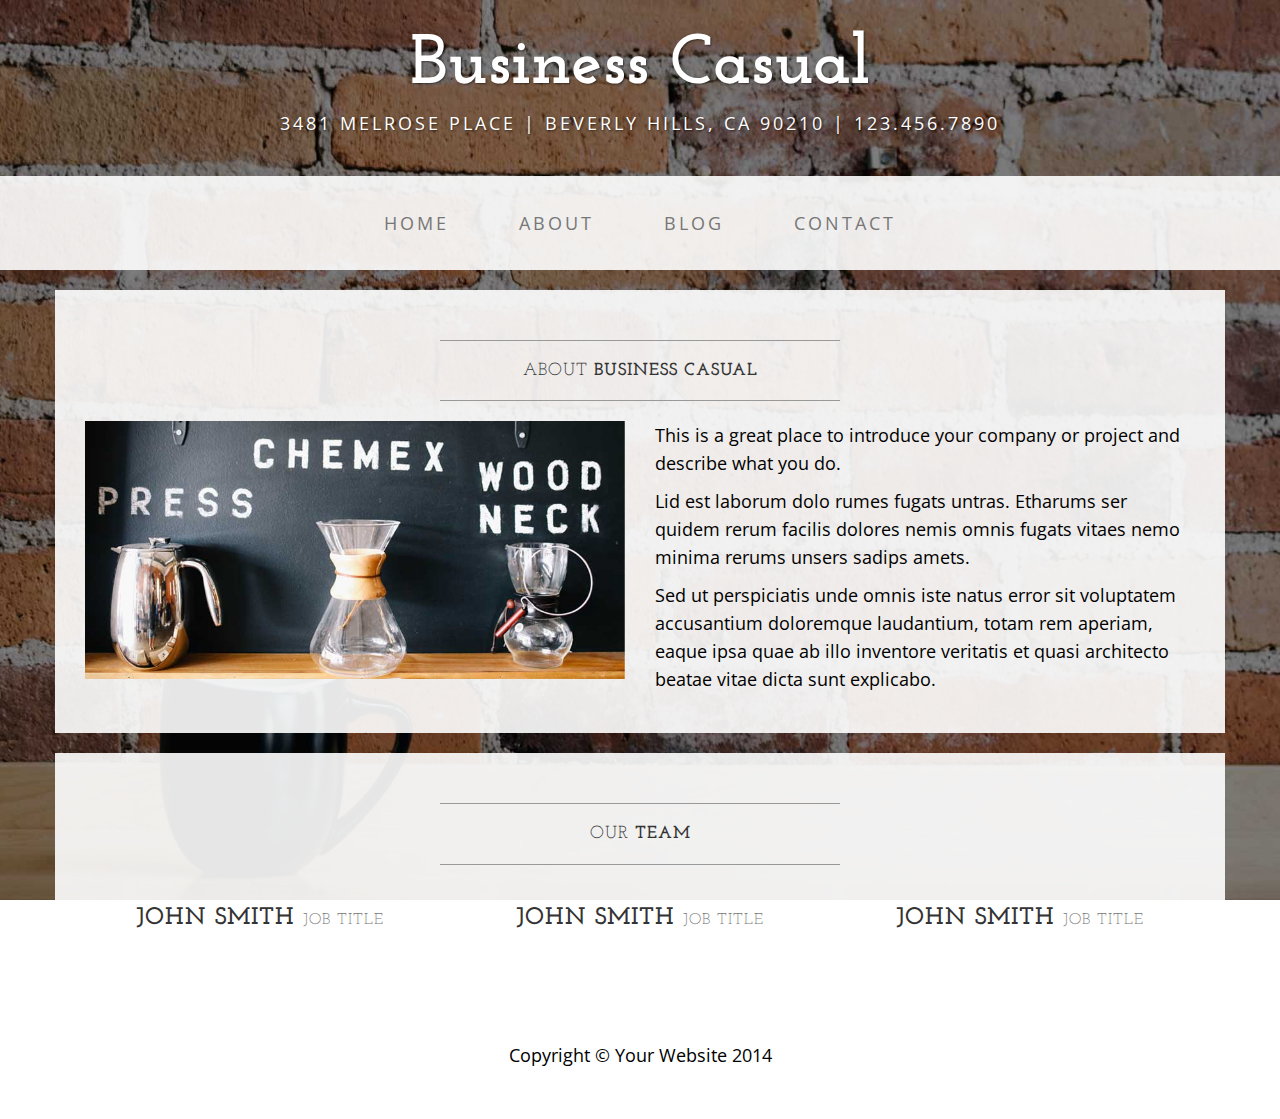
==== about.html @ 3539a99a "Upload botstrap theme" ====
<!DOCTYPE html>
<html lang="en">

<head>

    <meta charset="utf-8">
    <meta http-equiv="X-UA-Compatible" content="IE=edge">
    <meta name="viewport" content="width=device-width, initial-scale=1">
    <meta name="description" content="">
    <meta name="author" content="">

    <title>About - Business Casual - Start Bootstrap Theme</title>

    <!-- Bootstrap Core CSS -->
    <link href="css/bootstrap.min.css" rel="stylesheet">

    <!-- Custom CSS -->
    <link href="css/business-casual.css" rel="stylesheet">

    <!-- Fonts -->
    <link href="http://fonts.googleapis.com/css?family=Open+Sans:300italic,400italic,600italic,700italic,800italic,400,300,600,700,800" rel="stylesheet" type="text/css">
    <link href="http://fonts.googleapis.com/css?family=Josefin+Slab:100,300,400,600,700,100italic,300italic,400italic,600italic,700italic" rel="stylesheet" type="text/css">

    <!-- HTML5 Shim and Respond.js IE8 support of HTML5 elements and media queries -->
    <!-- WARNING: Respond.js doesn't work if you view the page via file:// -->
    <!--[if lt IE 9]>
        <script src="https://oss.maxcdn.com/libs/html5shiv/3.7.0/html5shiv.js"></script>
        <script src="https://oss.maxcdn.com/libs/respond.js/1.4.2/respond.min.js"></script>
    <![endif]-->

</head>

<body>

    <div class="brand">Business Casual</div>
    <div class="address-bar">3481 Melrose Place | Beverly Hills, CA 90210 | 123.456.7890</div>

    <!-- Navigation -->
    <nav class="navbar navbar-default" role="navigation">
        <div class="container">
            <!-- Brand and toggle get grouped for better mobile display -->
            <div class="navbar-header">
                <button type="button" class="navbar-toggle" data-toggle="collapse" data-target="#bs-example-navbar-collapse-1">
                    <span class="sr-only">Toggle navigation</span>
                    <span class="icon-bar"></span>
                    <span class="icon-bar"></span>
                    <span class="icon-bar"></span>
                </button>
                <!-- navbar-brand is hidden on larger screens, but visible when the menu is collapsed -->
                <a class="navbar-brand" href="index.html">Business Casual</a>
            </div>
            <!-- Collect the nav links, forms, and other content for toggling -->
            <div class="collapse navbar-collapse" id="bs-example-navbar-collapse-1">
                <ul class="nav navbar-nav">
                    <li>
                        <a href="index.html">Home</a>
                    </li>
                    <li>
                        <a href="about.html">About</a>
                    </li>
                    <li>
                        <a href="blog.html">Blog</a>
                    </li>
                    <li>
                        <a href="contact.html">Contact</a>
                    </li>
                </ul>
            </div>
            <!-- /.navbar-collapse -->
        </div>
        <!-- /.container -->
    </nav>

    <div class="container">

        <div class="row">
            <div class="box">
                <div class="col-lg-12">
                    <hr>
                    <h2 class="intro-text text-center">About
                        <strong>business casual</strong>
                    </h2>
                    <hr>
                </div>
                <div class="col-md-6">
                    <img class="img-responsive img-border-left" src="img/slide-2.jpg" alt="">
                </div>
                <div class="col-md-6">
                    <p>This is a great place to introduce your company or project and describe what you do.</p>
                    <p>Lid est laborum dolo rumes fugats untras. Etharums ser quidem rerum facilis dolores nemis omnis fugats vitaes nemo minima rerums unsers sadips amets.</p>
                    <p>Sed ut perspiciatis unde omnis iste natus error sit voluptatem accusantium doloremque laudantium, totam rem aperiam, eaque ipsa quae ab illo inventore veritatis et quasi architecto beatae vitae dicta sunt explicabo.</p>
                </div>
                <div class="clearfix"></div>
            </div>
        </div>

        <div class="row">
            <div class="box">
                <div class="col-lg-12">
                    <hr>
                    <h2 class="intro-text text-center">Our
                        <strong>Team</strong>
                    </h2>
                    <hr>
                </div>
                <div class="col-sm-4 text-center">
                    <img class="img-responsive" src="http://placehold.it/750x450" alt="">
                    <h3>John Smith
                        <small>Job Title</small>
                    </h3>
                </div>
                <div class="col-sm-4 text-center">
                    <img class="img-responsive" src="http://placehold.it/750x450" alt="">
                    <h3>John Smith
                        <small>Job Title</small>
                    </h3>
                </div>
                <div class="col-sm-4 text-center">
                    <img class="img-responsive" src="http://placehold.it/750x450" alt="">
                    <h3>John Smith
                        <small>Job Title</small>
                    </h3>
                </div>
                <div class="clearfix"></div>
            </div>
        </div>

    </div>
    <!-- /.container -->

    <footer>
        <div class="container">
            <div class="row">
                <div class="col-lg-12 text-center">
                    <p>Copyright &copy; Your Website 2014</p>
                </div>
            </div>
        </div>
    </footer>

    <!-- jQuery -->
    <script src="js/jquery.js"></script>

    <!-- Bootstrap Core JavaScript -->
    <script src="js/bootstrap.min.js"></script>

</body>

</html>
---- css/business-casual.css ----
/*!
 * Start Bootstrap - Business Casual Bootstrap Theme (http://startbootstrap.com)
 * Code licensed under the Apache License v2.0.
 * For details, see http://www.apache.org/licenses/LICENSE-2.0.
 */

body {
    font-family: "Open Sans","Helvetica Neue",Helvetica,Arial,sans-serif;
    background: url('../img/bg.jpg') no-repeat center center fixed;
    -webkit-background-size: cover;
    -moz-background-size: cover;
    background-size: cover;
    -o-background-size: cover;
}

h1,
h2,
h3,
h4,
h5,
h6 {
    text-transform: uppercase;
    font-family: "Josefin Slab","Helvetica Neue",Helvetica,Arial,sans-serif;
    font-weight: 700;
    letter-spacing: 1px;
}

p {
    font-size: 1.25em;
    line-height: 1.6;
    color: #000;
}

hr {
    max-width: 400px;
    border-color: #999999;
}

.brand,
.address-bar {
    display: none;
}

.navbar-brand {
    text-transform: uppercase;
    font-weight: 900;
    letter-spacing: 2px;
}

.navbar-nav {
    text-transform: uppercase;
    font-weight: 400;
    letter-spacing: 3px;
}

.img-full {
    min-width: 100%;
}

.brand-before,
.brand-name {
    text-transform: capitalize;
}

.brand-before {
    margin: 15px 0;
}

.brand-name {
    margin: 0;
    font-size: 4em;
}

.tagline-divider {
    margin: 15px auto 3px;
    max-width: 250px;
    border-color: #999999;
}

.box {
    margin-bottom: 20px;
    padding: 30px 15px;
    background: #fff;
    background: rgba(255,255,255,0.9);
}

.intro-text {
    text-transform: uppercase;
    font-size: 1.25em;
    font-weight: 400;
    letter-spacing: 1px;
}

.img-border {
    float: none;
    margin: 0 auto 0;
    border: #999999 solid 1px;
}

.img-left {
    float: none;
    margin: 0 auto 0;
}

footer {
    background: #fff;
    background: rgba(255,255,255,0.9);
}

footer p {
    margin: 0;
    padding: 50px 0;
}

@media screen and (min-width:768px) {
    .brand {
        display: inherit;
        margin: 0;
        padding: 30px 0 10px;
        text-align: center;
        text-shadow: 1px 1px 2px rgba(0,0,0,0.5);
        font-family: "Josefin Slab","Helvetica Neue",Helvetica,Arial,sans-serif;
        font-size: 5em;
        font-weight: 700;
        line-height: normal;
        color: #fff;
    }

    .top-divider {
        margin-top: 0;
    }

    .img-left {
        float: left;
        margin-right: 25px;
    }

    .address-bar {
        display: inherit;
        margin: 0;
        padding: 0 0 40px;
        text-align: center;
        text-shadow: 1px 1px 2px rgba(0,0,0,0.5);
        text-transform: uppercase;
        font-size: 1.25em;
        font-weight: 400;
        letter-spacing: 3px;
        color: #fff;
    }

    .navbar {
        border-radius: 0;
    }

    .navbar-header {
        display: none;
    }

    .navbar {
        min-height: 0;
    }

    .navbar-default {
        border: none;
        background: #fff;
        background: rgba(255,255,255,0.9);
    }

    .nav>li>a {
        padding: 35px;
    }

    .navbar-nav>li>a {
        line-height: normal;
    }

    .navbar-nav {
        display: table;
        float: none;
        margin: 0 auto;
        table-layout: fixed;
        font-size: 1.25em;
    }
}

@media screen and (min-width:1200px) {
    .box:after {
        content: '';
        display: table;
        clear: both;
    }
}
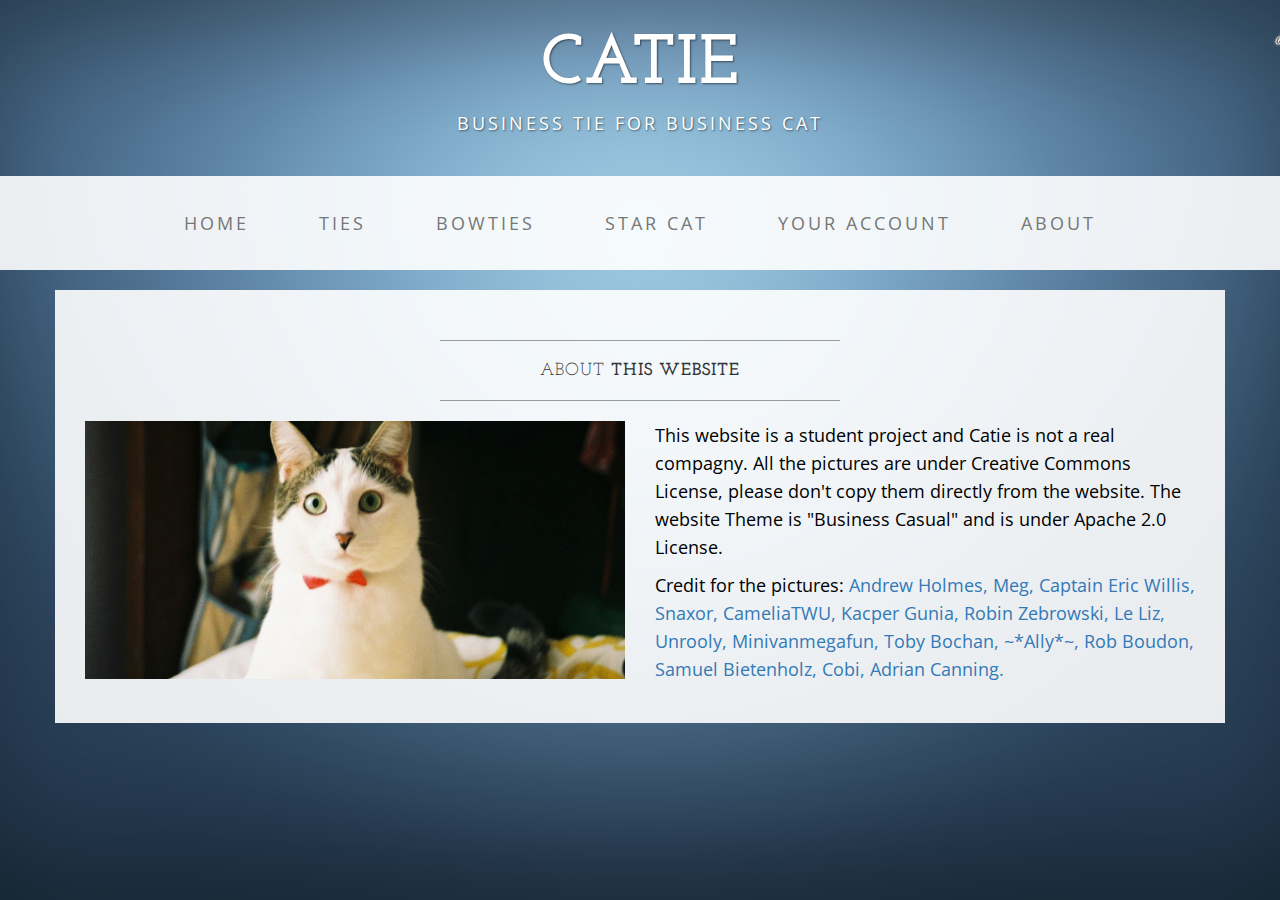
==== commit c09cbe3e: "Set up about page, remove pictures" ====
--- a/about.html
+++ b/about.html
@@ -32,8 +32,8 @@
 
 <body>
 
-    <div class="brand">Business Casual</div>
-    <div class="address-bar">3481 Melrose Place | Beverly Hills, CA 90210 | 123.456.7890</div>
+    <div class="brand">CATIE</div>
+    <div class="address-bar">Business tie for business cat</div>
 
     <!-- Navigation -->
     <nav class="navbar navbar-default" role="navigation">
@@ -52,18 +52,24 @@
             <!-- Collect the nav links, forms, and other content for toggling -->
             <div class="collapse navbar-collapse" id="bs-example-navbar-collapse-1">
                 <ul class="nav navbar-nav">
-                    <li>
-                        <a href="index.html">Home</a>
-                    </li>
-                    <li>
-                        <a href="about.html">About</a>
-                    </li>
-                    <li>
-                        <a href="blog.html">Blog</a>
-                    </li>
-                    <li>
-                        <a href="contact.html">Contact</a>
-                    </li>
+                  <li>
+                      <a href="index.html">Home</a>
+                  </li>
+                  <li>
+                      <a href="ties.html">Ties</a>
+                  </li>
+                  <li>
+                      <a href="bowties.html">Bowties</a>
+                  </li>
+                  <li>
+                      <a href="starcat.html">Star Cat</a>
+                  </li>
+                  <li>
+                      <a href="account.html">Your account</a>
+                  </li>
+                  <li>
+                      <a href="about.html">About</a>
+                  </li>
                 </ul>
             </div>
             <!-- /.navbar-collapse -->
@@ -78,65 +84,24 @@
                 <div class="col-lg-12">
                     <hr>
                     <h2 class="intro-text text-center">About
-                        <strong>business casual</strong>
+                        <strong>this website</strong>
                     </h2>
                     <hr>
                 </div>
                 <div class="col-md-6">
-                    <img class="img-responsive img-border-left" src="img/slide-2.jpg" alt="">
+                    <img class="img-responsive img-border-left" src="img/about.jpg" alt="Catie">
                 </div>
                 <div class="col-md-6">
-                    <p>This is a great place to introduce your company or project and describe what you do.</p>
-                    <p>Lid est laborum dolo rumes fugats untras. Etharums ser quidem rerum facilis dolores nemis omnis fugats vitaes nemo minima rerums unsers sadips amets.</p>
-                    <p>Sed ut perspiciatis unde omnis iste natus error sit voluptatem accusantium doloremque laudantium, totam rem aperiam, eaque ipsa quae ab illo inventore veritatis et quasi architecto beatae vitae dicta sunt explicabo.</p>
-                </div>
+                    <p>This website is a student project and Catie is not a real compagny. All the pictures are under Creative Commons License, please don't copy them directly from the website. The website Theme is "Business Casual" and is under Apache 2.0 License.
+                    </p>
+                    <p> Credit for the pictures: <a href="https://www.flickr.com/photos/adholmes/sets/72157633432980766"> Andrew Holmes, <a href="https://www.flickr.com/photos/winemegup/sets/72157622398512788">Meg,</a> <a heref="https://www.flickr.com/photos/winemegup/sets/72157622398512788"> Captain Eric Willis,</a>
+                    <a href="https://www.flickr.com/photos/snaxor/">Snaxor, </a><a href="https://www.flickr.com/photos/cameliatwu/sets/72157623283070655">CameliaTWU, </a><a href="https://goo.gl/AQrmX4">Kacper Gunia, </a> <a href="https://goo.gl/Bikr9s">Robin Zebrowski, </a> <a href="https://goo.gl/oK15BZ">Le Liz, </a>
+                    <a href="https://goo.gl/JGgMNe">Unrooly, </a> <a href="https://www.flickr.com/photos/minivanmegafun/sets/72157603652489380">Minivanmegafun, </a><a href="https://goo.gl/IJZwt8">Toby Bochan, </a>
+                    <a href="https://goo.gl/WjOm7k">~*Ally*~, </a><a href="https://www.flickr.com/photos/robboudon/sets/72157601535477810">Rob Boudon, </a><a href="https://www.flickr.com/photos/sunnyshine80/sets/72157606144349576">Samuel Bietenholz, </a><a href="">Cobi, </a><a href="https://goo.gl/mOQeAH">Adrian Canning.</a>
+                    </p>
                 <div class="clearfix"></div>
             </div>
         </div>
-
-        <div class="row">
-            <div class="box">
-                <div class="col-lg-12">
-                    <hr>
-                    <h2 class="intro-text text-center">Our
-                        <strong>Team</strong>
-                    </h2>
-                    <hr>
-                </div>
-                <div class="col-sm-4 text-center">
-                    <img class="img-responsive" src="http://placehold.it/750x450" alt="">
-                    <h3>John Smith
-                        <small>Job Title</small>
-                    </h3>
-                </div>
-                <div class="col-sm-4 text-center">
-                    <img class="img-responsive" src="http://placehold.it/750x450" alt="">
-                    <h3>John Smith
-                        <small>Job Title</small>
-                    </h3>
-                </div>
-                <div class="col-sm-4 text-center">
-                    <img class="img-responsive" src="http://placehold.it/750x450" alt="">
-                    <h3>John Smith
-                        <small>Job Title</small>
-                    </h3>
-                </div>
-                <div class="clearfix"></div>
-            </div>
-        </div>
-
-    </div>
-    <!-- /.container -->
-
-    <footer>
-        <div class="container">
-            <div class="row">
-                <div class="col-lg-12 text-center">
-                    <p>Copyright &copy; Your Website 2014</p>
-                </div>
-            </div>
-        </div>
-    </footer>
 
     <!-- jQuery -->
     <script src="js/jquery.js"></script>
--- a/css/business-casual.css
+++ b/css/business-casual.css
@@ -6,7 +6,7 @@
 
 body {
     font-family: "Open Sans","Helvetica Neue",Helvetica,Arial,sans-serif;
-    background: url('../img/bg.jpg') no-repeat center center fixed;
+    background: url('../img/background.jpg') no-repeat center center fixed;
     -webkit-background-size: cover;
     -moz-background-size: cover;
     background-size: cover;
@@ -189,4 +189,4 @@
         display: table;
         clear: both;
     }
-}+}
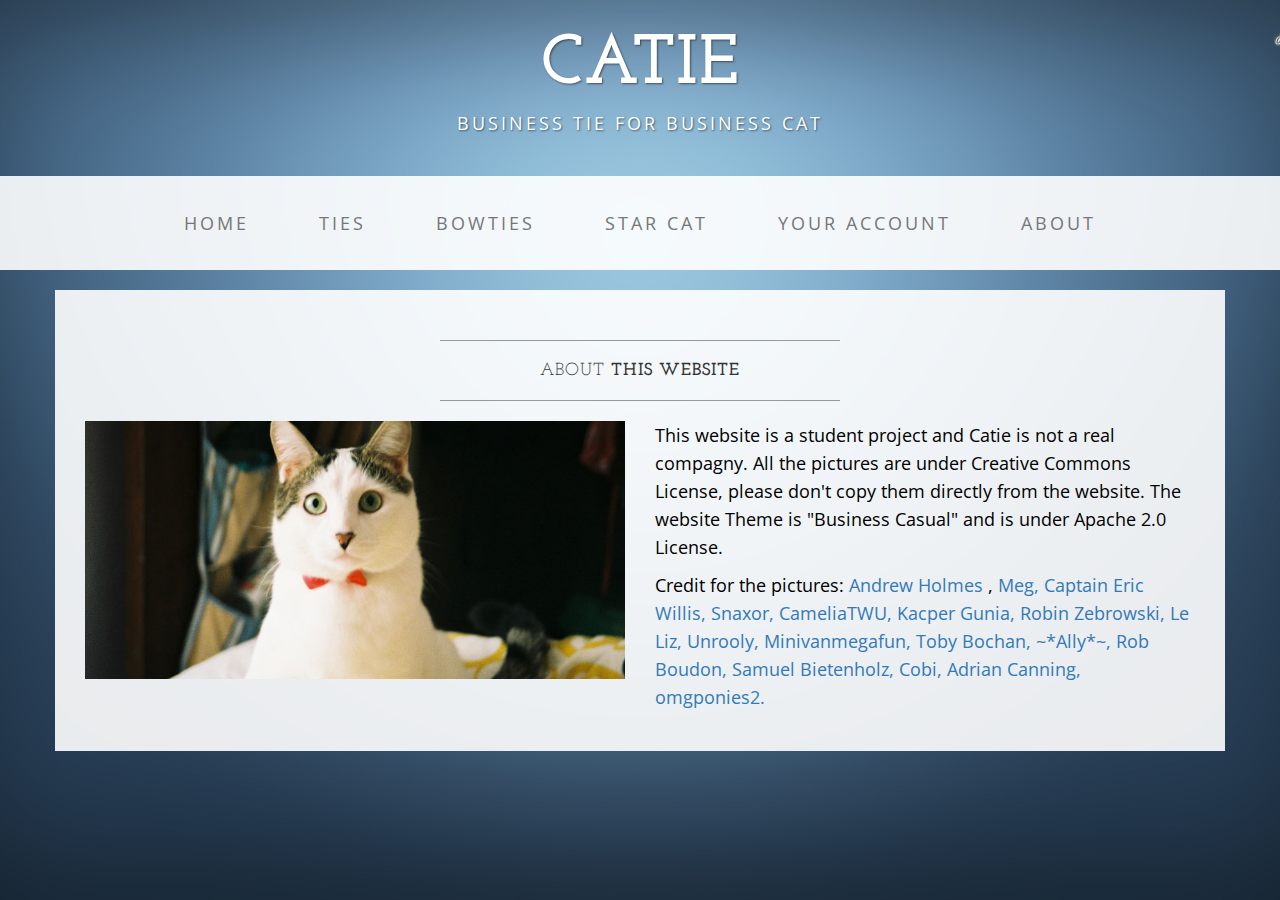
==== commit 17891397: "w3c pood missing /a" ====
--- a/about.html
+++ b/about.html
@@ -94,10 +94,11 @@
                 <div class="col-md-6">
                     <p>This website is a student project and Catie is not a real compagny. All the pictures are under Creative Commons License, please don't copy them directly from the website. The website Theme is "Business Casual" and is under Apache 2.0 License.
                     </p>
-                    <p> Credit for the pictures: <a href="https://www.flickr.com/photos/adholmes/sets/72157633432980766"> Andrew Holmes, <a href="https://www.flickr.com/photos/winemegup/sets/72157622398512788">Meg,</a> <a heref="https://www.flickr.com/photos/winemegup/sets/72157622398512788"> Captain Eric Willis,</a>
+                    <p> Credit for the pictures: <a href="https://www.flickr.com/photos/adholmes/sets/72157633432980766"> Andrew Holmes </a>, <a href="https://www.flickr.com/photos/winemegup/sets/72157622398512788">Meg,</a> <a href="https://www.flickr.com/photos/winemegup/sets/72157622398512788"> Captain Eric Willis,</a>
                     <a href="https://www.flickr.com/photos/snaxor/">Snaxor, </a><a href="https://www.flickr.com/photos/cameliatwu/sets/72157623283070655">CameliaTWU, </a><a href="https://goo.gl/AQrmX4">Kacper Gunia, </a> <a href="https://goo.gl/Bikr9s">Robin Zebrowski, </a> <a href="https://goo.gl/oK15BZ">Le Liz, </a>
                     <a href="https://goo.gl/JGgMNe">Unrooly, </a> <a href="https://www.flickr.com/photos/minivanmegafun/sets/72157603652489380">Minivanmegafun, </a><a href="https://goo.gl/IJZwt8">Toby Bochan, </a>
-                    <a href="https://goo.gl/WjOm7k">~*Ally*~, </a><a href="https://www.flickr.com/photos/robboudon/sets/72157601535477810">Rob Boudon, </a><a href="https://www.flickr.com/photos/sunnyshine80/sets/72157606144349576">Samuel Bietenholz, </a><a href="">Cobi, </a><a href="https://goo.gl/mOQeAH">Adrian Canning.</a>
+                    <a href="https://goo.gl/WjOm7k">~*Ally*~, </a><a href="https://www.flickr.com/photos/robboudon/sets/72157601535477810">Rob Boudon, </a><a href="https://www.flickr.com/photos/sunnyshine80/sets/72157606144349576">Samuel Bietenholz, </a><a href="">Cobi, </a><a href="https://goo.gl/mOQeAH">Adrian Canning, </a>
+                    <a href="https://www.flickr.com/photos/axelsrose/sets/72157602036884770">omgponies2.</a>
                     </p>
                 <div class="clearfix"></div>
             </div>
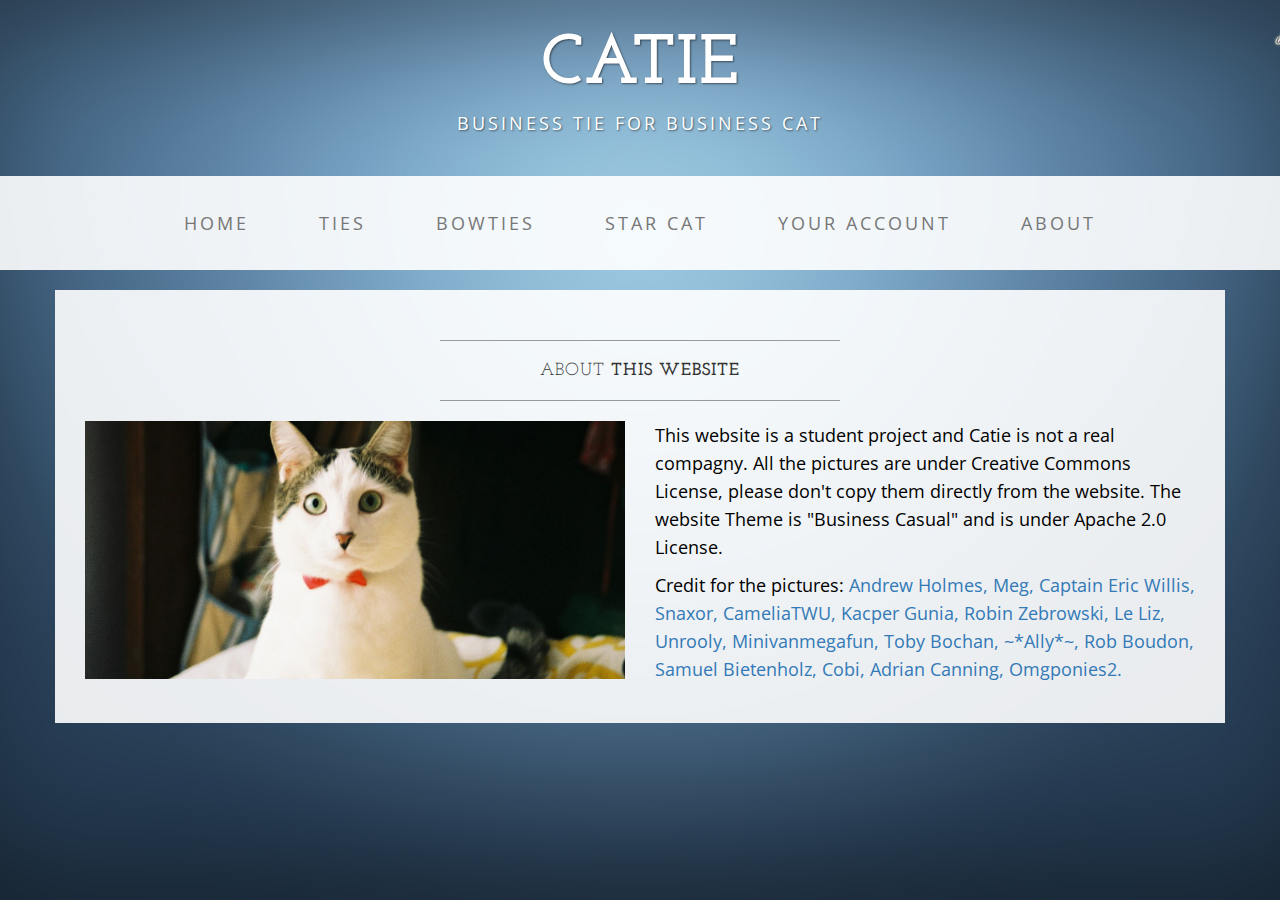
==== commit 62fd9464: "correction coma typo" ====
--- a/about.html
+++ b/about.html
@@ -94,15 +94,19 @@
                 <div class="col-md-6">
                     <p>This website is a student project and Catie is not a real compagny. All the pictures are under Creative Commons License, please don't copy them directly from the website. The website Theme is "Business Casual" and is under Apache 2.0 License.
                     </p>
-                    <p> Credit for the pictures: <a href="https://www.flickr.com/photos/adholmes/sets/72157633432980766"> Andrew Holmes </a>, <a href="https://www.flickr.com/photos/winemegup/sets/72157622398512788">Meg,</a> <a href="https://www.flickr.com/photos/winemegup/sets/72157622398512788"> Captain Eric Willis,</a>
+                    <p> Credit for the pictures: <a href="https://www.flickr.com/photos/adholmes/sets/72157633432980766"> Andrew Holmes, </a> <a href="https://www.flickr.com/photos/winemegup/sets/72157622398512788">Meg,</a> <a href="https://www.flickr.com/photos/winemegup/sets/72157622398512788"> Captain Eric Willis,</a>
                     <a href="https://www.flickr.com/photos/snaxor/">Snaxor, </a><a href="https://www.flickr.com/photos/cameliatwu/sets/72157623283070655">CameliaTWU, </a><a href="https://goo.gl/AQrmX4">Kacper Gunia, </a> <a href="https://goo.gl/Bikr9s">Robin Zebrowski, </a> <a href="https://goo.gl/oK15BZ">Le Liz, </a>
                     <a href="https://goo.gl/JGgMNe">Unrooly, </a> <a href="https://www.flickr.com/photos/minivanmegafun/sets/72157603652489380">Minivanmegafun, </a><a href="https://goo.gl/IJZwt8">Toby Bochan, </a>
                     <a href="https://goo.gl/WjOm7k">~*Ally*~, </a><a href="https://www.flickr.com/photos/robboudon/sets/72157601535477810">Rob Boudon, </a><a href="https://www.flickr.com/photos/sunnyshine80/sets/72157606144349576">Samuel Bietenholz, </a><a href="">Cobi, </a><a href="https://goo.gl/mOQeAH">Adrian Canning, </a>
-                    <a href="https://www.flickr.com/photos/axelsrose/sets/72157602036884770">omgponies2.</a>
+                    <a href="https://www.flickr.com/photos/axelsrose/sets/72157602036884770">Omgponies2.</a>
                     </p>
                 <div class="clearfix"></div>
             </div>
         </div>
+    </div>
+    </div>
+   
+    
 
     <!-- jQuery -->
     <script src="js/jquery.js"></script>
--- a/css/business-casual.css
+++ b/css/business-casual.css
@@ -34,6 +34,10 @@
 hr {
     max-width: 400px;
     border-color: #999999;
+}
+.atie{
+    color: #000000;
+    text-decoration: none;
 }
 
 .brand,
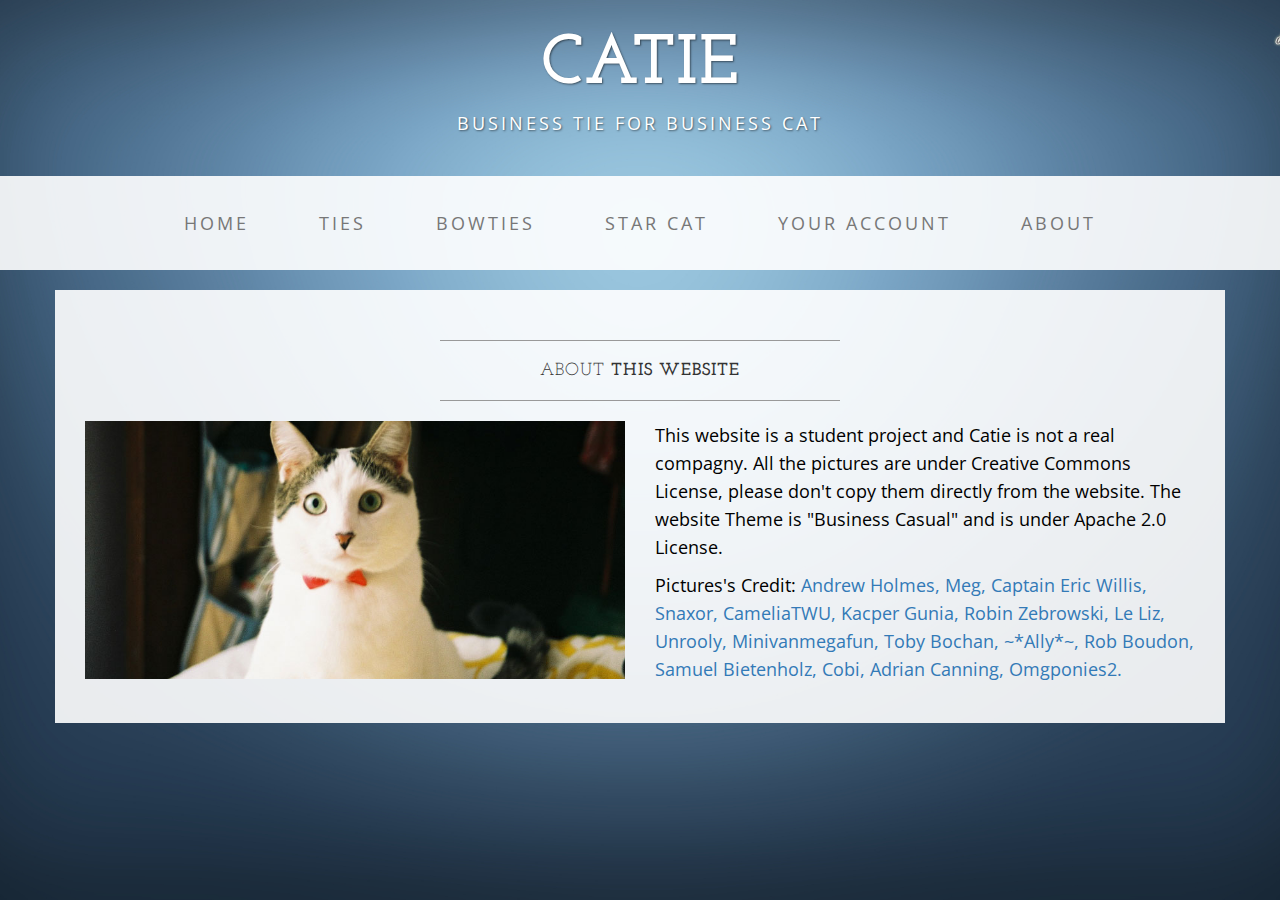
==== commit 42b9006f: "change picture credit" ====
--- a/about.html
+++ b/about.html
@@ -94,7 +94,7 @@
                 <div class="col-md-6">
                     <p>This website is a student project and Catie is not a real compagny. All the pictures are under Creative Commons License, please don't copy them directly from the website. The website Theme is "Business Casual" and is under Apache 2.0 License.
                     </p>
-                    <p> Credit for the pictures: <a href="https://www.flickr.com/photos/adholmes/sets/72157633432980766"> Andrew Holmes, </a> <a href="https://www.flickr.com/photos/winemegup/sets/72157622398512788">Meg,</a> <a href="https://www.flickr.com/photos/winemegup/sets/72157622398512788"> Captain Eric Willis,</a>
+                    <p> Pictures's Credit: <a href="https://www.flickr.com/photos/adholmes/sets/72157633432980766"> Andrew Holmes, </a> <a href="https://www.flickr.com/photos/winemegup/sets/72157622398512788">Meg,</a> <a href="https://www.flickr.com/photos/winemegup/sets/72157622398512788"> Captain Eric Willis,</a>
                     <a href="https://www.flickr.com/photos/snaxor/">Snaxor, </a><a href="https://www.flickr.com/photos/cameliatwu/sets/72157623283070655">CameliaTWU, </a><a href="https://goo.gl/AQrmX4">Kacper Gunia, </a> <a href="https://goo.gl/Bikr9s">Robin Zebrowski, </a> <a href="https://goo.gl/oK15BZ">Le Liz, </a>
                     <a href="https://goo.gl/JGgMNe">Unrooly, </a> <a href="https://www.flickr.com/photos/minivanmegafun/sets/72157603652489380">Minivanmegafun, </a><a href="https://goo.gl/IJZwt8">Toby Bochan, </a>
                     <a href="https://goo.gl/WjOm7k">~*Ally*~, </a><a href="https://www.flickr.com/photos/robboudon/sets/72157601535477810">Rob Boudon, </a><a href="https://www.flickr.com/photos/sunnyshine80/sets/72157606144349576">Samuel Bietenholz, </a><a href="">Cobi, </a><a href="https://goo.gl/mOQeAH">Adrian Canning, </a>
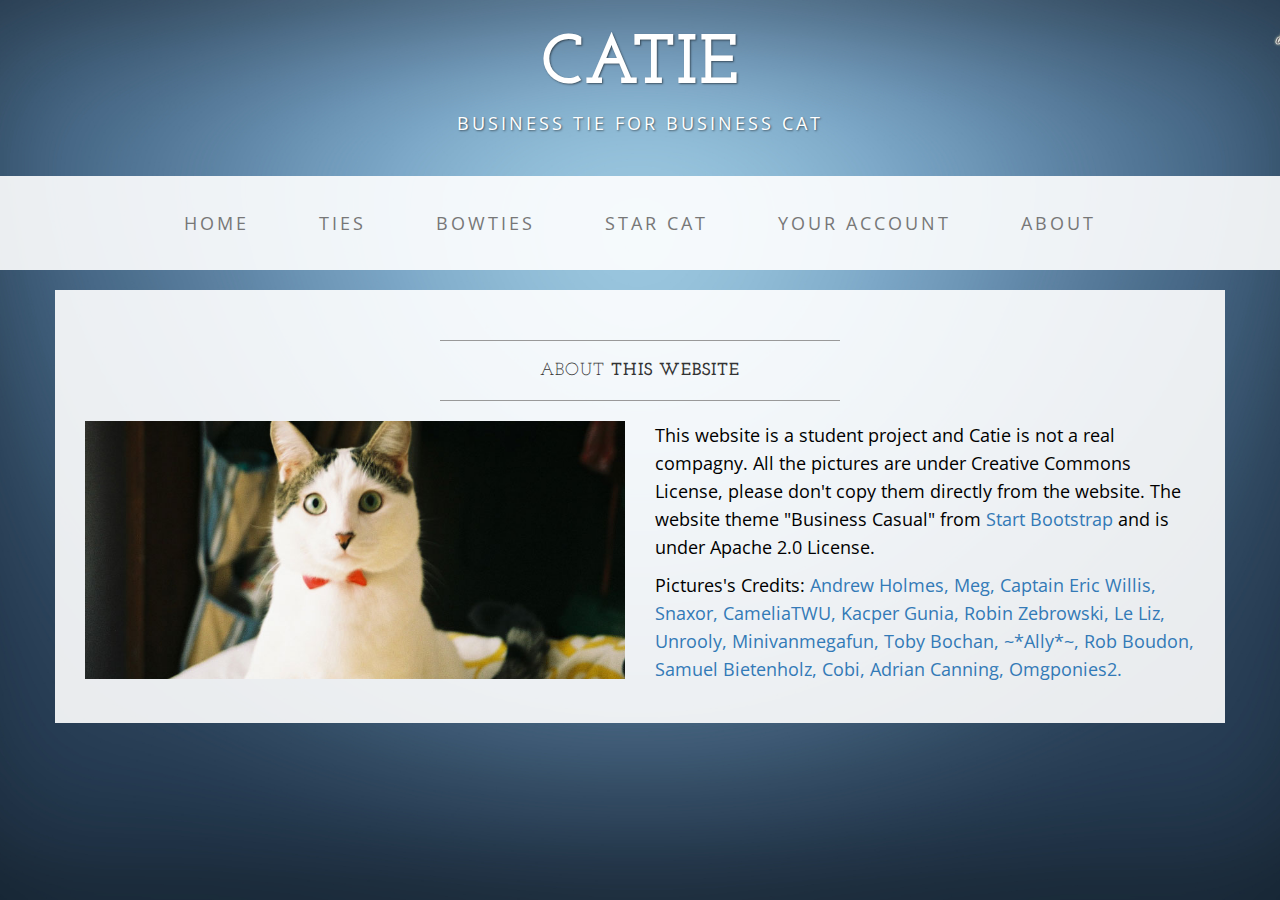
==== commit 326c5406: "correct text" ====
--- a/about.html
+++ b/about.html
@@ -92,9 +92,9 @@
                     <img class="img-responsive img-border-left" src="img/about.jpg" alt="Catie">
                 </div>
                 <div class="col-md-6">
-                    <p>This website is a student project and Catie is not a real compagny. All the pictures are under Creative Commons License, please don't copy them directly from the website. The website Theme is "Business Casual" and is under Apache 2.0 License.
+                    <p>This website is a student project and Catie is not a real compagny. All the pictures are under Creative Commons License, please don't copy them directly from the website. The website theme "Business Casual" from <a href="http://startbootstrap.com/"> Start Bootstrap</a> and is under Apache 2.0 License.
                     </p>
-                    <p> Pictures's Credit: <a href="https://www.flickr.com/photos/adholmes/sets/72157633432980766"> Andrew Holmes, </a> <a href="https://www.flickr.com/photos/winemegup/sets/72157622398512788">Meg,</a> <a href="https://www.flickr.com/photos/winemegup/sets/72157622398512788"> Captain Eric Willis,</a>
+                    <p> Pictures's Credits: <a href="https://www.flickr.com/photos/adholmes/sets/72157633432980766"> Andrew Holmes, </a> <a href="https://www.flickr.com/photos/winemegup/sets/72157622398512788">Meg,</a> <a href="https://www.flickr.com/photos/winemegup/sets/72157622398512788"> Captain Eric Willis,</a>
                     <a href="https://www.flickr.com/photos/snaxor/">Snaxor, </a><a href="https://www.flickr.com/photos/cameliatwu/sets/72157623283070655">CameliaTWU, </a><a href="https://goo.gl/AQrmX4">Kacper Gunia, </a> <a href="https://goo.gl/Bikr9s">Robin Zebrowski, </a> <a href="https://goo.gl/oK15BZ">Le Liz, </a>
                     <a href="https://goo.gl/JGgMNe">Unrooly, </a> <a href="https://www.flickr.com/photos/minivanmegafun/sets/72157603652489380">Minivanmegafun, </a><a href="https://goo.gl/IJZwt8">Toby Bochan, </a>
                     <a href="https://goo.gl/WjOm7k">~*Ally*~, </a><a href="https://www.flickr.com/photos/robboudon/sets/72157601535477810">Rob Boudon, </a><a href="https://www.flickr.com/photos/sunnyshine80/sets/72157606144349576">Samuel Bietenholz, </a><a href="">Cobi, </a><a href="https://goo.gl/mOQeAH">Adrian Canning, </a>
